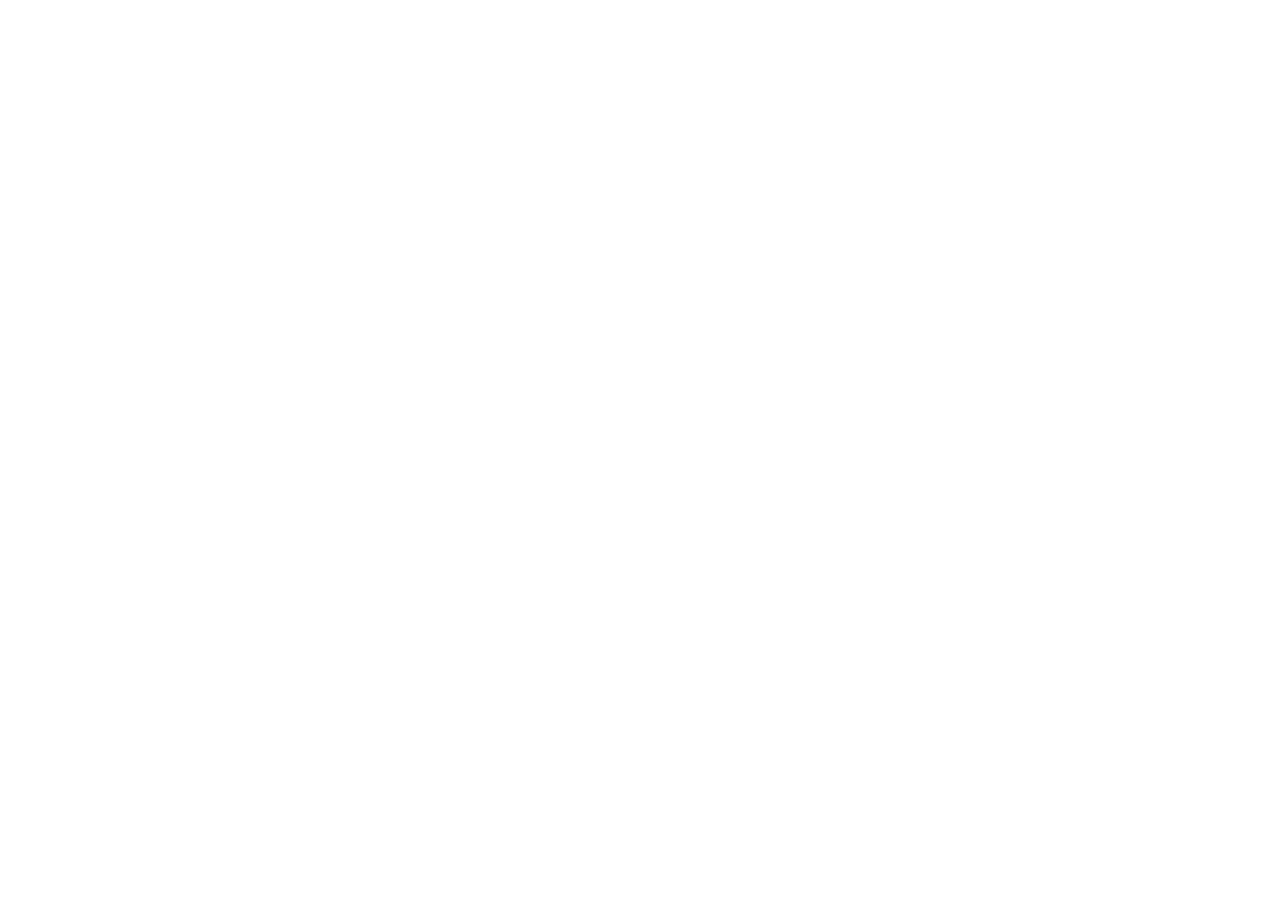
==== index.html @ a107e818 ";;;" ====
<!DOCTYPE html>
<html lang="pt-BR">
<head>
    <meta charset="UTF-8">
    <meta name="viewport" content="width=device-width, initial-scale=1.0">
    <title>System Topik's</title>
</head>
<body>
    <header>
        
    </header>
    <main>
    </main>
    <footer>

    </footer>
</body>
</html>
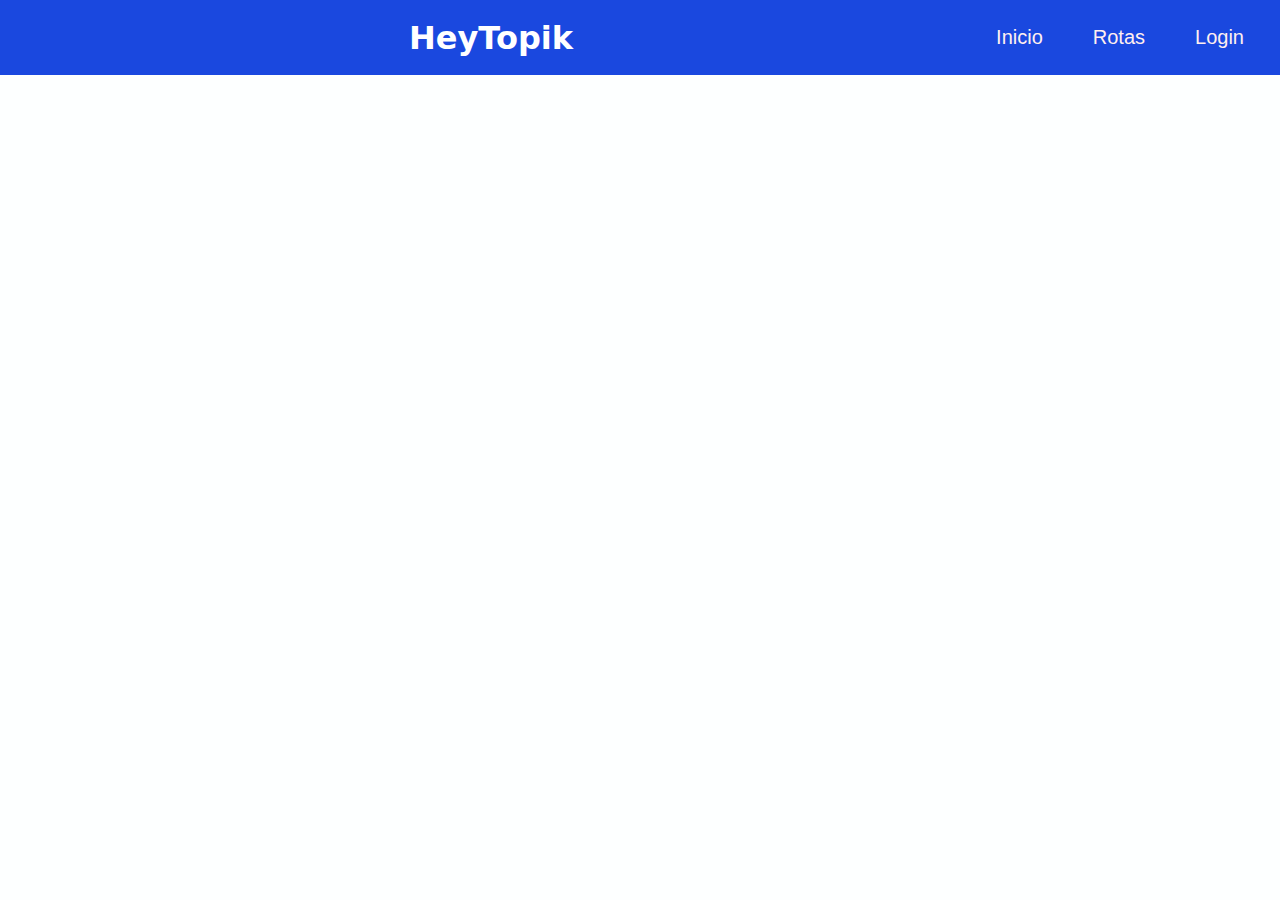
==== commit 4c539513: "Mudanças" ====
--- a/index.html
+++ b/index.html
@@ -4,12 +4,25 @@
     <meta charset="UTF-8">
     <meta name="viewport" content="width=device-width, initial-scale=1.0">
     <title>System Topik's</title>
+    <link rel="stylesheet" href="CSS/index.css">
 </head>
 <body>
-    <header>
-        
+    <header class="navbar">
+        <img src="" alt="" height="75px" class="logofc">
+        <h1 class="title1">HeyTopik</h1>
+        <div class="menu-toggle">
+          <div class="menu-bar"></div>
+          <div class="menu-bar"></div>
+          <div class="menu-bar"></div>
+        </div>
+        <ul class="nav-ul">
+              <li class="nav-li"><a href="index.html" class="nav-a">Inicio</a></li>
+              <li class="nav-li"><a href="sobre.html" class="nav-a">Rotas</a></li>
+              <li class="nav-li"><a href="contatos.html" class="nav-a">Login</a></li>
+          </ul> 
     </header>
     <main>
+
     </main>
     <footer>
 
--- a/CSS/index.css
+++ b/CSS/index.css
@@ -0,0 +1,75 @@
+* {
+    margin: 0;
+    padding: 0;
+    box-sizing: border-box;
+    font-family: "Poppins", Arial, Helvetica, sans-serif;
+}
+.montserrat {
+    font-family: "Montserrat", sans-serif;
+    font-optical-sizing: auto;
+    font-weight: 100px;
+    font-style: normal;
+  }
+
+:root {
+    --cor-do-header: #1a48df;
+    --cor-do-fundo: #fdffff;
+    --cor-do-titulo: #ffffff;
+    --cor-do-menu-1: #122d85;
+    --cor-do-menu-2: #303030cc;
+    --cor-da-fonte-menu: #ffffff;
+    --cor-do-footer: #b9b9b9;
+}
+
+body {
+    background-size: cover;
+    background: var(--cor-do-fundo);
+    margin: 0;
+    padding: 0;                                                                                                         
+    min-height: 100vh;
+    display: flex;
+    flex-direction: column;
+}
+
+.title1 {
+    color: var(--cor-do-titulo);
+    display: flex;
+    margin: auto;
+    text-align: center;
+    font-family: system-ui, -apple-system, BlinkMacSystemFont, 'Segoe UI', Roboto, Oxygen, Ubuntu, Cantarell, 'Open Sans', 'Helvetica Neue', sans-serif;
+}
+
+.navbar {
+    display: flex;
+    justify-content: space-between;
+    align-items: center;
+    background: var(--cor-do-header);
+    padding: 0 1rem;
+}
+
+.nav-li {
+    margin-left: 10px;
+}
+
+.nav-ul {
+    display: flex;
+    list-style: none;
+}
+
+.nav-a {
+    text-decoration: none;
+    color: rgb(255, 239, 239);
+    padding: 20px;
+    font-size: 20px;
+    font-family: 'Gill Sans', 'Gill Sans MT', Calibri, 'Trebuchet MS', sans-serif;
+}
+
+.nav-a:hover {
+    color: #000000;
+}
+
+.nav-li:hover {
+    background-color: rgb(255, 255, 255);
+    border-radius: 20px;
+    transition: 150ms;
+}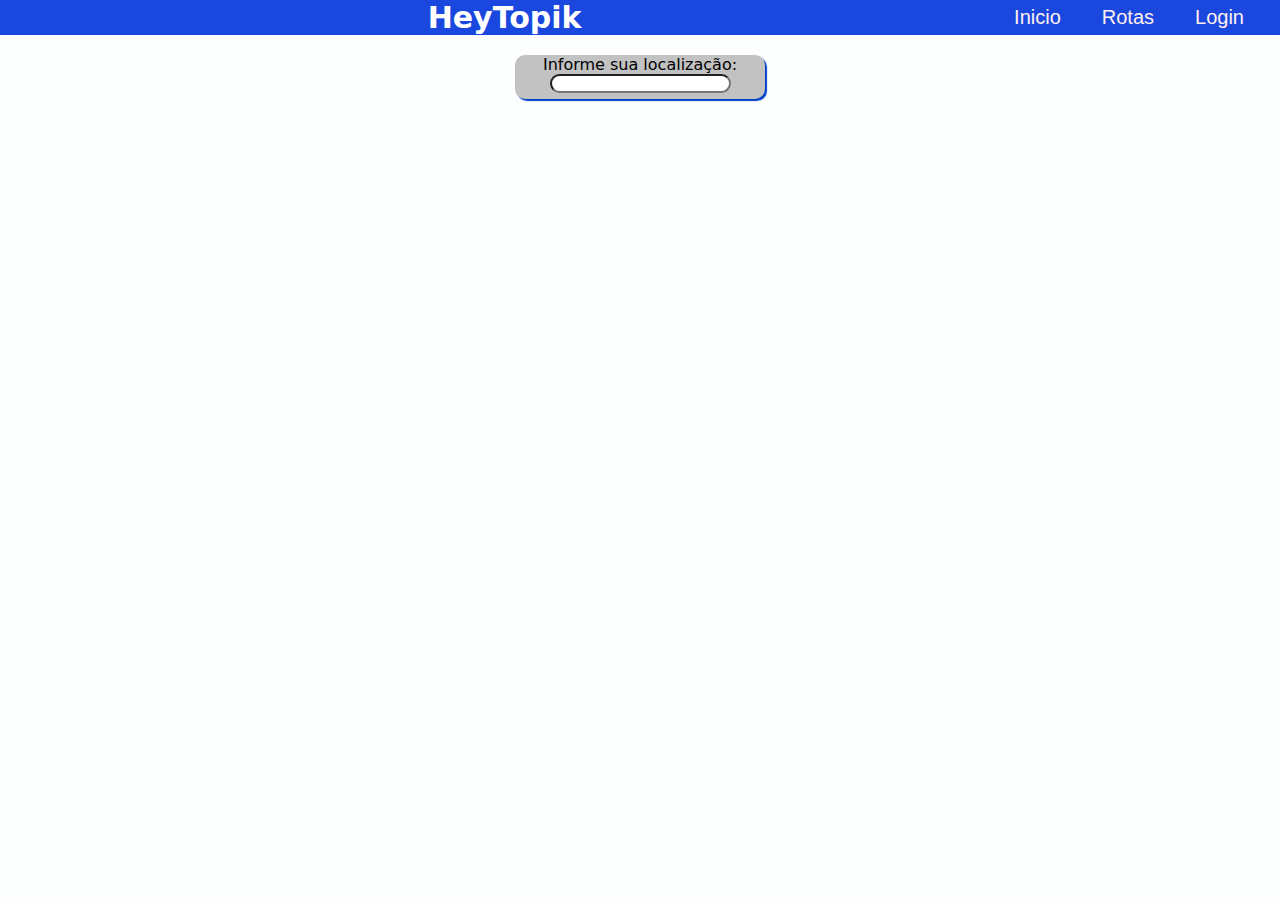
==== commit 36087d82: "Mudanças" ====
--- a/index.html
+++ b/index.html
@@ -8,13 +8,7 @@
 </head>
 <body>
     <header class="navbar">
-        <img src="" alt="" height="75px" class="logofc">
         <h1 class="title1">HeyTopik</h1>
-        <div class="menu-toggle">
-          <div class="menu-bar"></div>
-          <div class="menu-bar"></div>
-          <div class="menu-bar"></div>
-        </div>
         <ul class="nav-ul">
               <li class="nav-li"><a href="index.html" class="nav-a">Inicio</a></li>
               <li class="nav-li"><a href="sobre.html" class="nav-a">Rotas</a></li>
@@ -22,7 +16,10 @@
           </ul> 
     </header>
     <main>
-
+        <div class="localation">
+            <p>Informe sua localização:</p>
+            <input type="search" name="localation" id="localation-input"> 
+        </div>
     </main>
     <footer>
 
--- a/CSS/index.css
+++ b/CSS/index.css
@@ -25,7 +25,7 @@
     background-size: cover;
     background: var(--cor-do-fundo);
     margin: 0;
-    padding: 0;                                                                                                         
+    padding:0;                                                                                                         
     min-height: 100vh;
     display: flex;
     flex-direction: column;
@@ -33,6 +33,7 @@
 
 .title1 {
     color: var(--cor-do-titulo);
+    font-size: 30px;
     display: flex;
     margin: auto;
     text-align: center;
@@ -48,7 +49,7 @@
 }
 
 .nav-li {
-    margin-left: 10px;
+    margin-left: 1px;
 }
 
 .nav-ul {
@@ -72,4 +73,25 @@
     background-color: rgb(255, 255, 255);
     border-radius: 20px;
     transition: 150ms;
+}
+
+.localation{
+    background-color: #c2c2c2;
+    width: 250px;
+    height: 44px;
+    margin: auto;
+    margin-top: 20px;
+    text-align: center;
+    align-items: center;
+    border-radius: 10px;
+    box-shadow: 2px 2px 1px rgb(0, 64, 201);
+}
+
+.localation > p{
+    color: #000000;
+    font-family: system-ui, -apple-system, BlinkMacSystemFont, 'Segoe UI', Roboto, Oxygen, Ubuntu, Cantarell, 'Open Sans', 'Helvetica Neue', sans-serif;
+}
+
+#localation-input{
+    border-radius: 20px;
 }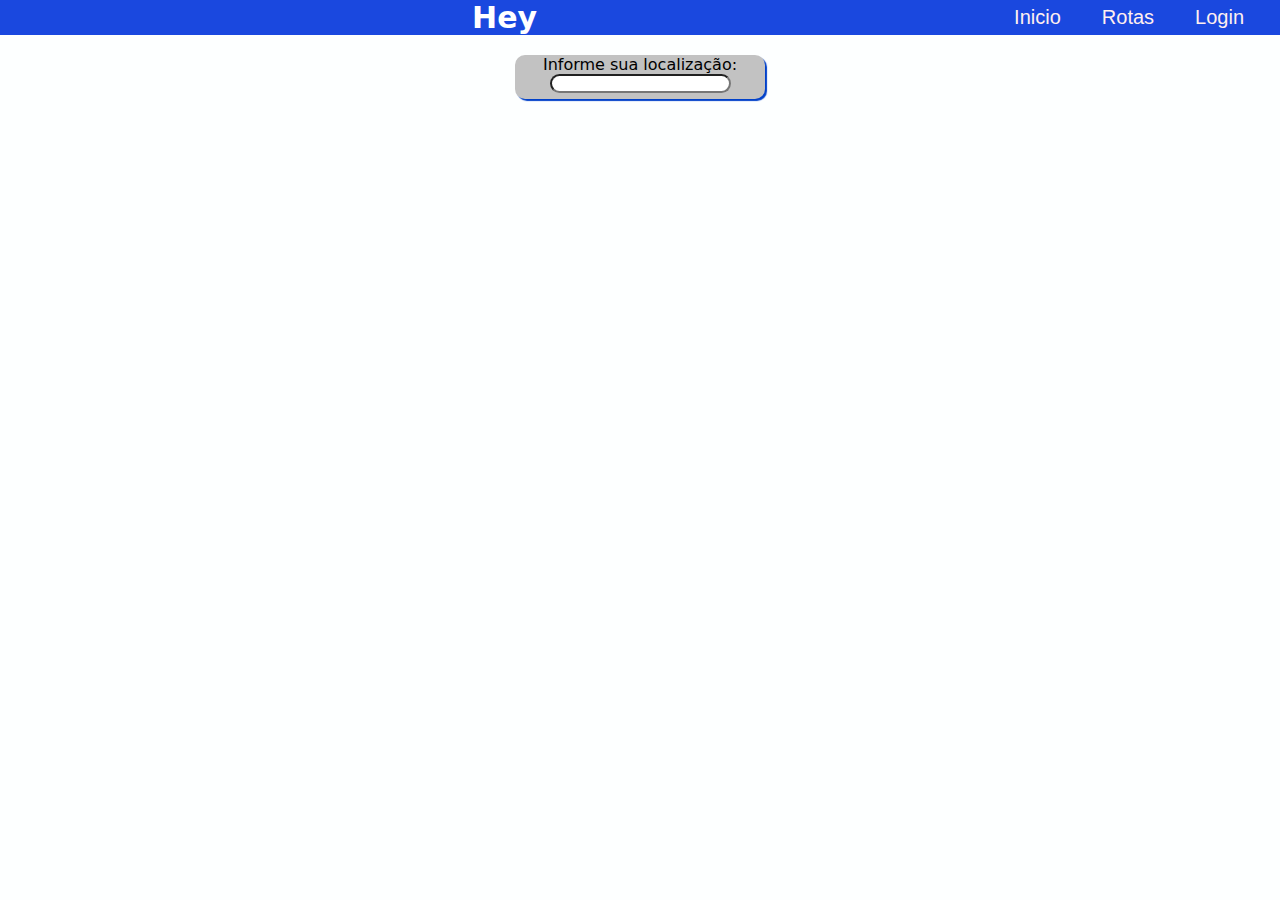
==== commit 2053eb78: "Tirando o Topic" ====
--- a/index.html
+++ b/index.html
@@ -8,7 +8,7 @@
 </head>
 <body>
     <header class="navbar">
-        <h1 class="title1">HeyTopik</h1>
+        <h1 class="title1">Hey</h1>
         <ul class="nav-ul">
               <li class="nav-li"><a href="index.html" class="nav-a">Inicio</a></li>
               <li class="nav-li"><a href="sobre.html" class="nav-a">Rotas</a></li>
@@ -18,7 +18,7 @@
     <main>
         <div class="localation">
             <p>Informe sua localização:</p>
-            <input type="search" name="localation" id="localation-input"> 
+            <input type="search" name="localation" id="localation-input"> <a href=""></a>
         </div>
     </main>
     <footer>
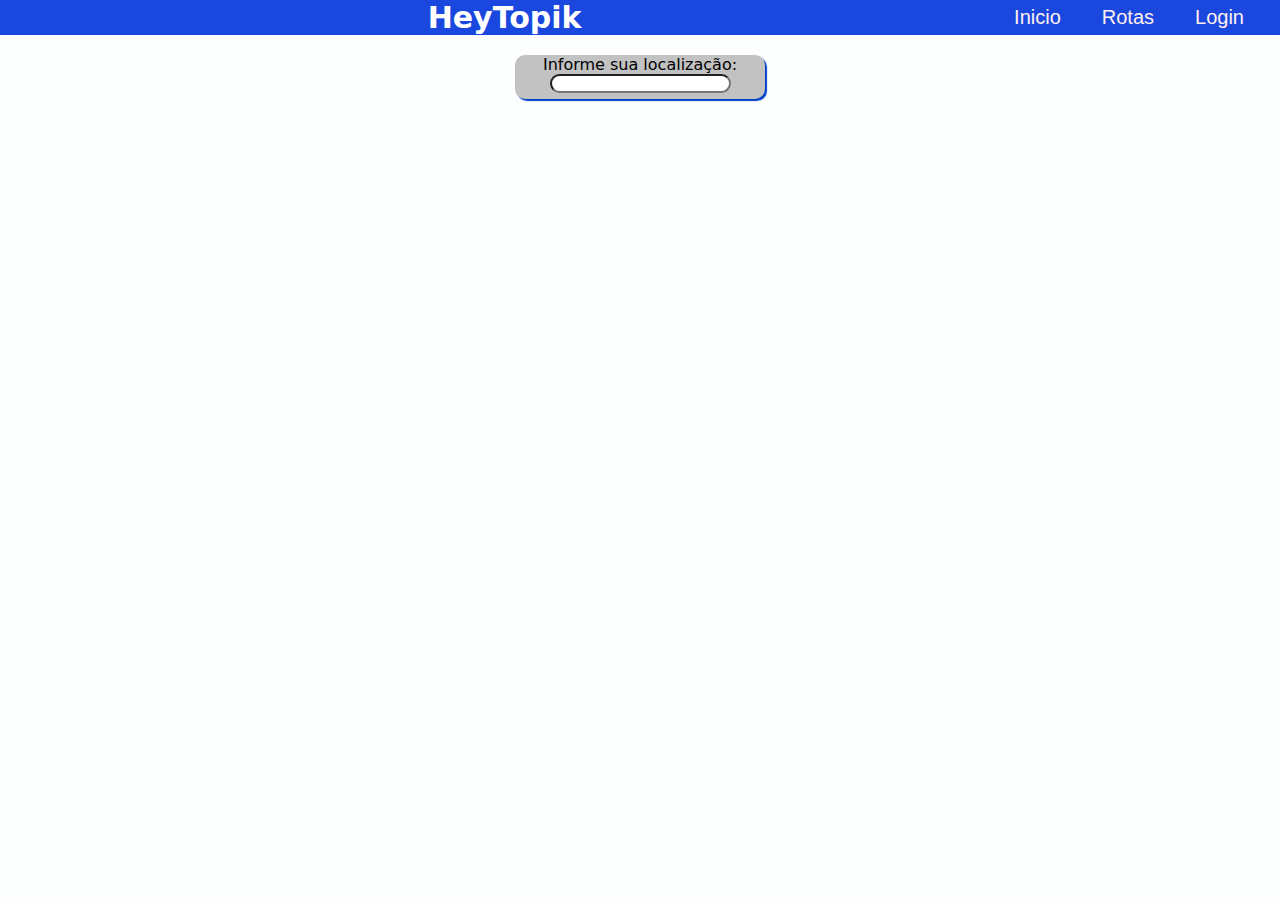
==== commit 505be165: "Merge branch 'main' of https://github.com/Ivozeraa/System-Topik-s" ====
--- a/index.html
+++ b/index.html
@@ -8,7 +8,7 @@
 </head>
 <body>
     <header class="navbar">
-        <h1 class="title1">Hey</h1>
+        <h1 class="title1">HeyTopik</h1>
         <ul class="nav-ul">
               <li class="nav-li"><a href="index.html" class="nav-a">Inicio</a></li>
               <li class="nav-li"><a href="sobre.html" class="nav-a">Rotas</a></li>
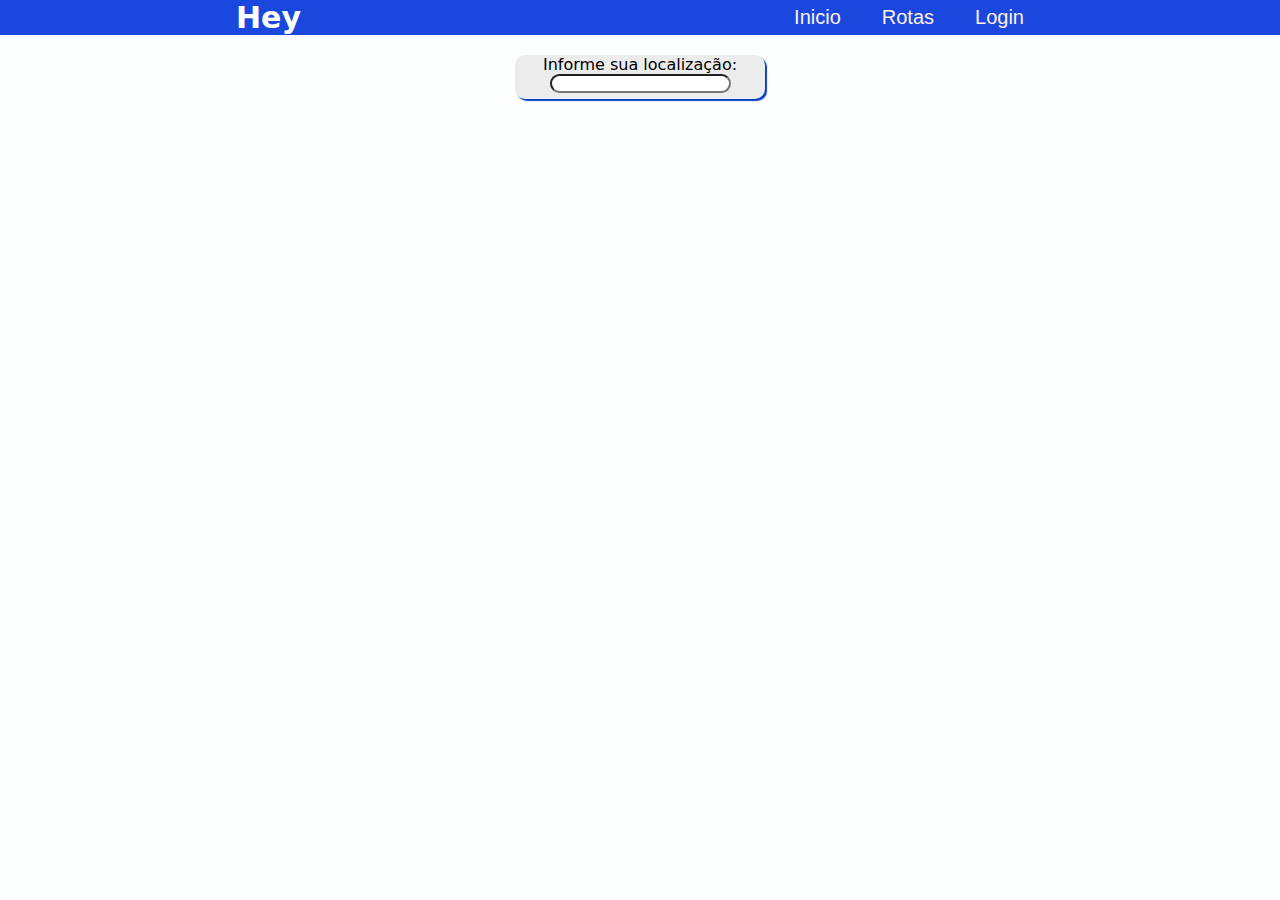
==== commit 9975b783: "cu" ====
--- a/index.html
+++ b/index.html
@@ -7,8 +7,9 @@
     <link rel="stylesheet" href="CSS/index.css">
 </head>
 <body>
+    
     <header class="navbar">
-        <h1 class="title1">HeyTopik</h1>
+        <h1 class="title1">Hey</h1>
         <ul class="nav-ul">
               <li class="nav-li"><a href="index.html" class="nav-a">Inicio</a></li>
               <li class="nav-li"><a href="sobre.html" class="nav-a">Rotas</a></li>
--- a/CSS/index.css
+++ b/CSS/index.css
@@ -34,18 +34,16 @@
 .title1 {
     color: var(--cor-do-titulo);
     font-size: 30px;
-    display: flex;
-    margin: auto;
-    text-align: center;
+   
     font-family: system-ui, -apple-system, BlinkMacSystemFont, 'Segoe UI', Roboto, Oxygen, Ubuntu, Cantarell, 'Open Sans', 'Helvetica Neue', sans-serif;
 }
 
 .navbar {
     display: flex;
-    justify-content: space-between;
+    justify-content: space-around;
     align-items: center;
     background: var(--cor-do-header);
-    padding: 0 1rem;
+
 }
 
 .nav-li {
@@ -76,7 +74,7 @@
 }
 
 .localation{
-    background-color: #c2c2c2;
+    background-color: #ececec;
     width: 250px;
     height: 44px;
     margin: auto;
